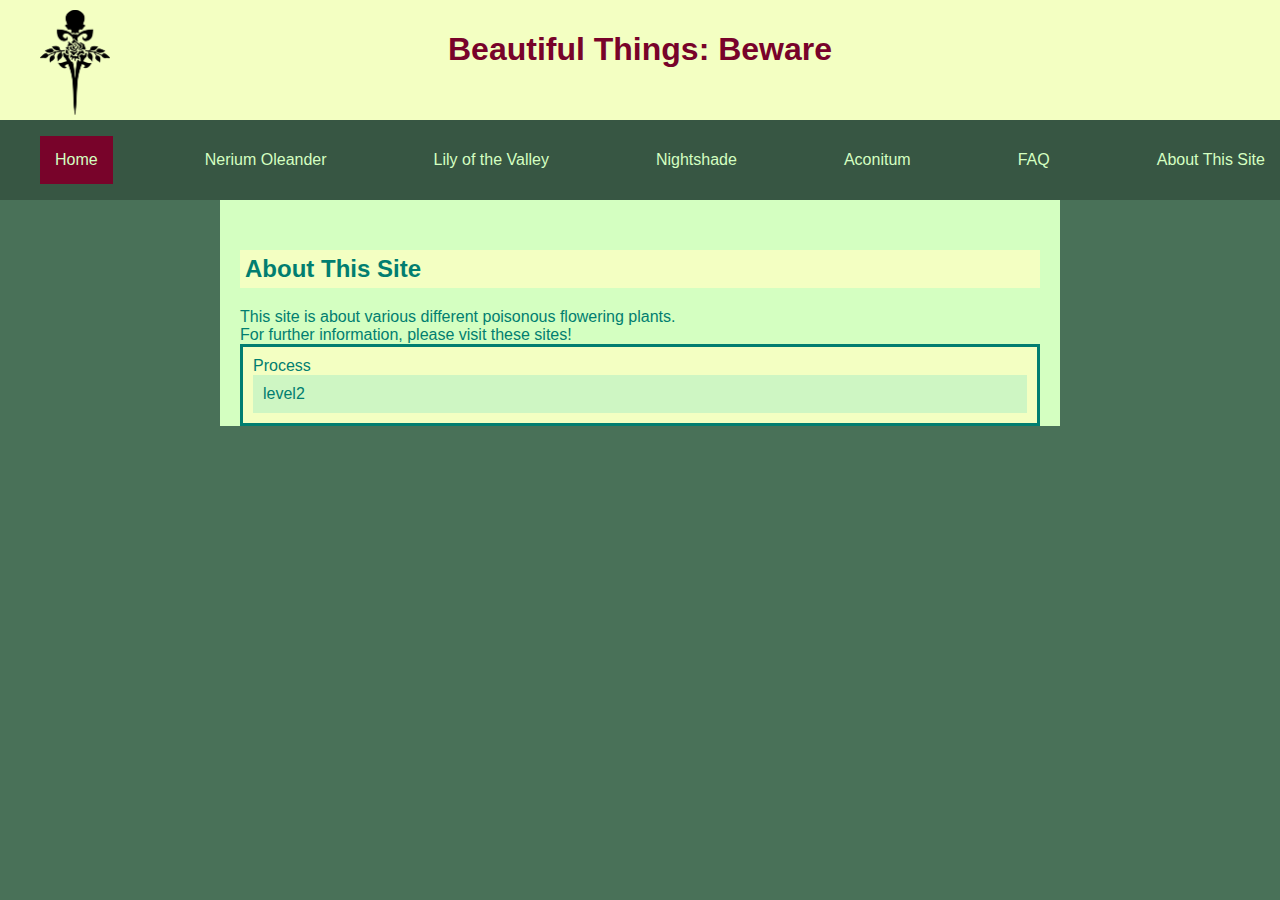
==== about-this-site.html @ cc2e8875 "hi" ====
<!DOCTYPE html>
<html lang="en">
<head>
    <meta charset="UTF-8">
    <meta http-equiv="X-UA-Compatible" content="IE=edge">
    <meta name="viewport" content="width=device-width, initial-scale=1.0">
    <title>Document</title>
    <link rel="stylesheet" href="styling/about-this-site.css">
    <link rel="icon" type="image/x-icon" href="images/logo.png">
    
    <!-- link to my favicon image :D -->
    <link rel="icon" type="image/png" sizes="16x16" href="images/favicon/favicon-16x16.png">
</head>
<body>
    <header>
        <img class="logo" src="images/logo.png" alt="">
        <h1>Beautiful Things: Beware</h1>
    </header>
    <nav>
        <ul>
            <li class="Homebutton"><a href="index.html">Home</a></li>
            <li><a href="nerium-oleander.html">Nerium Oleander</a></li>
            <li><a href="lily-of-the-valley.html">Lily of the Valley</a></li>
            <li><a href="nightshade.html">Nightshade</a></li>
            <li><a href="aconitum.html">Aconitum</a></li>
            <li><a href="faq.html">FAQ</a></li>
            <li><a href="about-this-site.html">About This Site</a></li>
        </ul>
    </nav>
    <main>
        <h2>About This Site</h2>
        <div class="description">This site is about various different poisonous flowering plants.</div>
        <div>For further information, please visit these sites!</div>
      
       <div class="layer1">Process
          <div class="layer2">level2
          </div>
       </div>
   
    </main>
</body>
</html>
---- styling/about-this-site.css ----
body{
    background-color: rgb(73, 113, 88);
    font-family: 'Gill Sans', 'Gill Sans MT', Calibri, 'Trebuchet MS', sans-serif;
    margin:0%;
    
}

body main h2{
    color: rgb(1, 126, 112);
    background-color: rgb(243, 255, 194);
    padding: 5px;
}

body main div{
    color: rgb(1, 126, 112);
}

/* styling header */
header {
    top : 0;
    height: 120px;
    position: fixed;
    background-color: rgb(243, 255, 194);
    width: 100%;
    opacity: 100%;
}

header h1 {
    position: fixed;
    top: 10px;
    left: 50%;
    transform: translate(-50%);
    color: rgb(120, 3, 42);
}

.logo {
    position: fixed;
    top: 10px;
    left: 40px;
    width: 70px;
}



/* Styling Navigation Bar */
nav {
    position: fixed;
    top : 120px;
    width: 100%;
    background-color: rgb(55, 86, 67);
}

nav ul {
    list-style: none;
    display: flex;
    justify-content: space-between;
}

nav li {
    padding: 15px;
}

nav a {
    color:rgb(212, 255, 193);
    text-decoration: none;
}

.Homebutton {
    background-color: rgb(120, 3, 42);
}

/* styling main */
main{
    padding-top: 230px;
    padding-left: 20px;
    padding-right: 20px;
    width: 800px;
    color: rgba(9, 141, 161, 0);
    background-color: rgb(212, 255, 193);
    margin: 0 auto;
}
.layer1{
    background-color: rgb(243, 255, 194);
    padding: 10px;
    border-style: solid;
    border-width: 3px;
    border-color: rgb(1, 126, 112);
}

.layer2{
    background-color: rgb(206, 246, 195);
    padding: 10px;
}
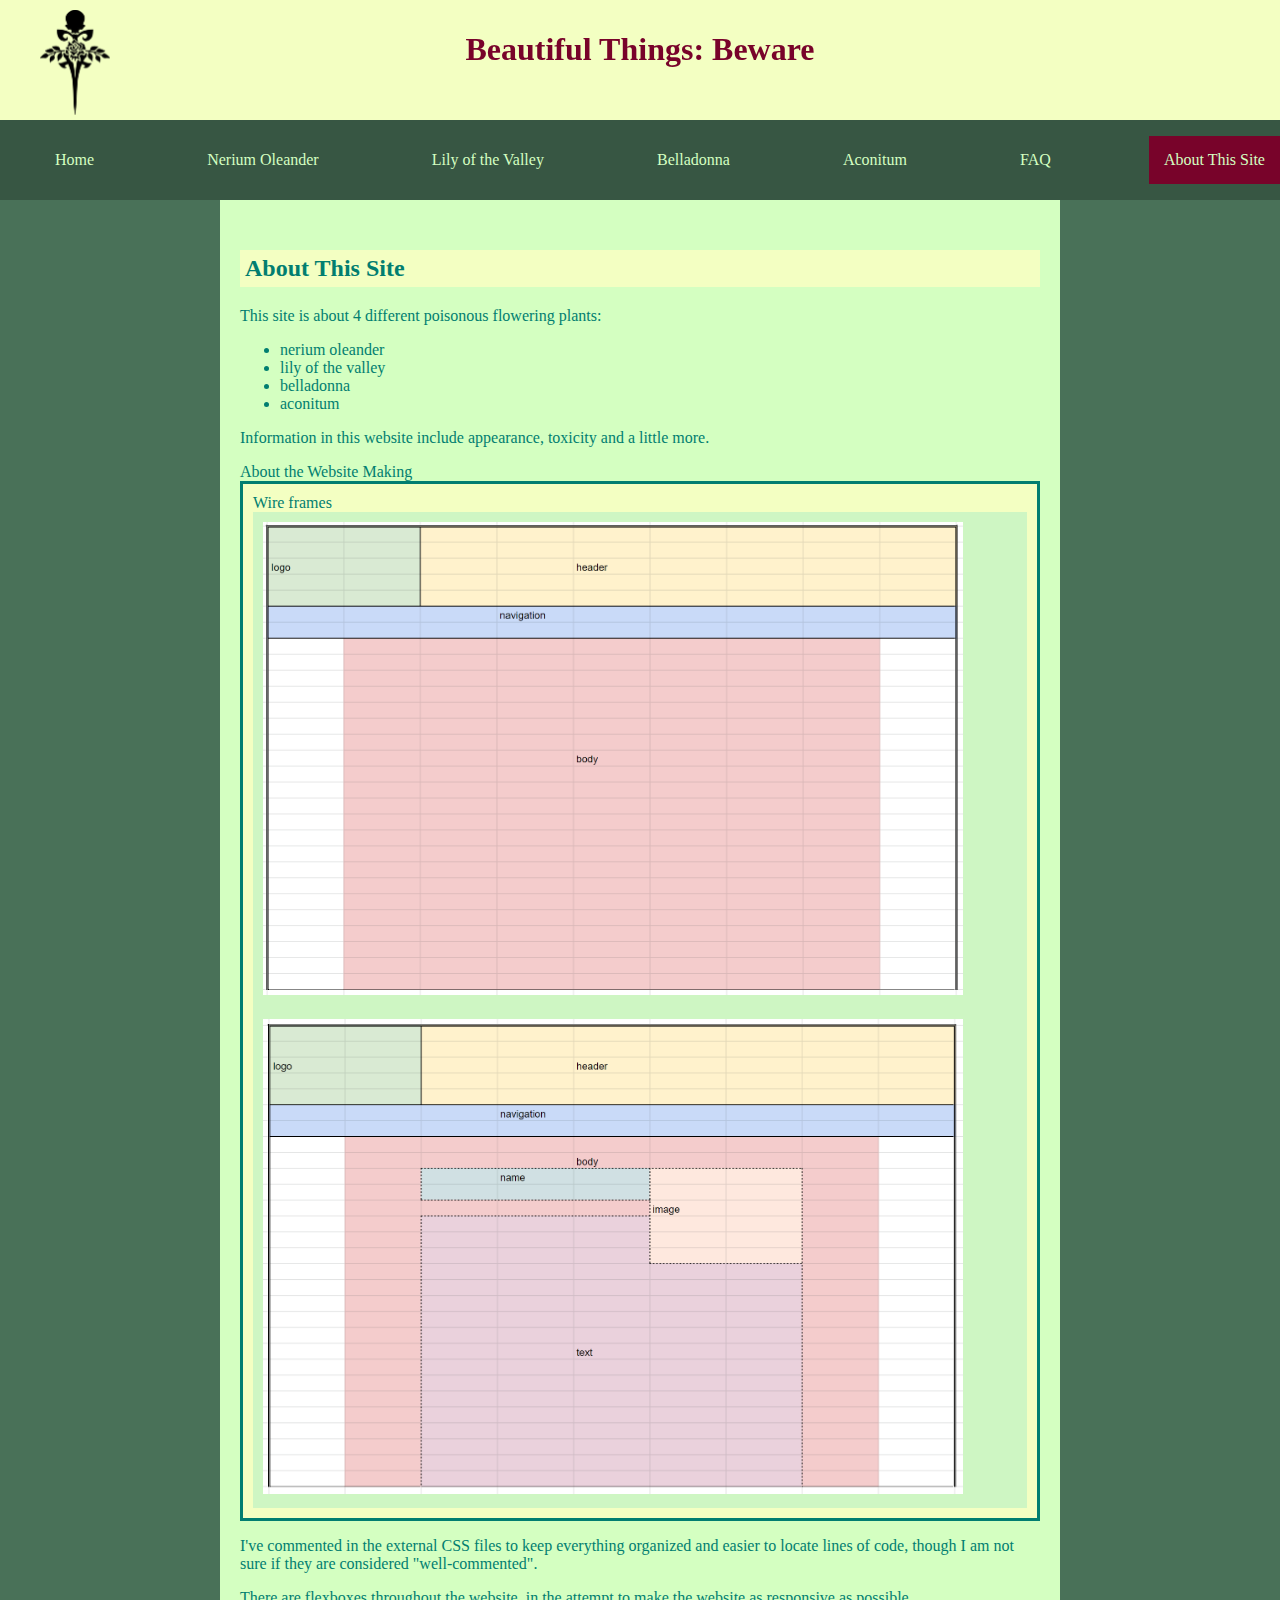
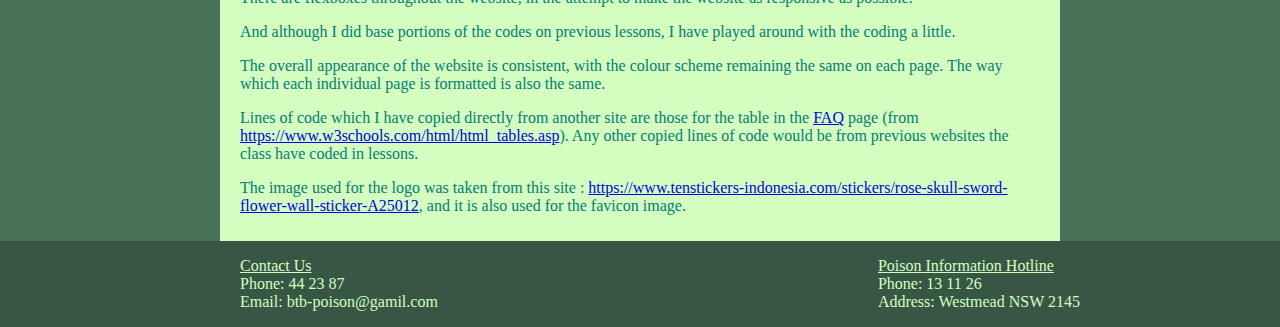
==== commit b73d6199: "sup" ====
--- a/about-this-site.html
+++ b/about-this-site.html
@@ -1,5 +1,6 @@
 <!DOCTYPE html>
 <html lang="en">
+
 <head>
     <meta charset="UTF-8">
     <meta http-equiv="X-UA-Compatible" content="IE=edge">
@@ -7,10 +8,11 @@
     <title>Document</title>
     <link rel="stylesheet" href="styling/about-this-site.css">
     <link rel="icon" type="image/x-icon" href="images/logo.png">
-    
+
     <!-- link to my favicon image :D -->
     <link rel="icon" type="image/png" sizes="16x16" href="images/favicon/favicon-16x16.png">
 </head>
+
 <body>
     <header>
         <img class="logo" src="images/logo.png" alt="">
@@ -18,25 +20,67 @@
     </header>
     <nav>
         <ul>
-            <li class="Homebutton"><a href="index.html">Home</a></li>
+            <li><a href="index.html">Home</a></li>
             <li><a href="nerium-oleander.html">Nerium Oleander</a></li>
             <li><a href="lily-of-the-valley.html">Lily of the Valley</a></li>
-            <li><a href="nightshade.html">Nightshade</a></li>
+            <li><a href="belladonna.html">Belladonna</a></li>
             <li><a href="aconitum.html">Aconitum</a></li>
             <li><a href="faq.html">FAQ</a></li>
-            <li><a href="about-this-site.html">About This Site</a></li>
+            <li class="currentopen"><a href="about-this-site.html">About This Site</a></li>
         </ul>
     </nav>
     <main>
         <h2>About This Site</h2>
-        <div class="description">This site is about various different poisonous flowering plants.</div>
-        <div>For further information, please visit these sites!</div>
-      
-       <div class="layer1">Process
-          <div class="layer2">level2
-          </div>
-       </div>
-   
+        <div class="description">This site is about 4 different poisonous flowering plants:</div>
+        <ul class="contentflowers">
+            <li>nerium oleander</li>
+            <li>lily of the valley</li>
+            <li>belladonna</li>
+            <li>aconitum</li>
+        </ul>
+        <p>Information in this website include appearance, toxicity and a little more.</p>
+        <div>About the Website Making</div>
+
+        <div class="wireframe">Wire frames
+            <div class="images"> <img class="homepg" src="images/home page wireframe.PNG" alt="">
+            </div>
+            <div class="images"> <img class="homepg" src="images/others.PNG" alt="">
+            </div>
+        </div>
+
+        <p>I've commented in the external CSS files to keep everything organized and easier to locate lines of code,
+            though I am not sure if they are considered "well-commented".</p>
+        <p>There are flexboxes throughout the website, in the attempt to make the website as responsive as possible.</p>
+        <p>And although I did base portions of the codes on previous lessons, I have played around with the coding a
+            little.</p>
+        <p>The overall appearance of the website is consistent, with the colour scheme remaining the same on each page.
+            The way which each individual page is formatted is also the same.</p>
+        <p>Lines of code which I have copied directly from another site are those for the table in the <a
+                href="faq.html">FAQ</a> page (from <a
+                href="https://www.w3schools.com/html/html_tables.asp">https://www.w3schools.com/html/html_tables.asp</a>).
+            Any other copied lines of code would be from previous websites the class have coded in lessons.</p>
+        <p>The image used for the logo was taken from this site : <a
+                href="https://www.tenstickers-indonesia.com/stickers/rose-skull-sword-flower-wall-sticker-A25012">https://www.tenstickers-indonesia.com/stickers/rose-skull-sword-flower-wall-sticker-A25012</a>,
+            and it is also used for the favicon image.</p>
+
     </main>
+    <footer>
+        <div class="listContainer">
+            <ul class="uls">
+                <div class="ulHeadings">Contact Us</div>
+                <li class="ula">Phone: 44 23 87</li>
+                <li><a class="ula" href="">Email: btb-poison@gamil.com</a></li>
+            </ul class="uls">
+
+            <ul class="uls">
+                <div class="ulHeadings">Poison Information Hotline</div>
+                <li class="ula">Phone: 13 11 26</li>
+                <li><a class="ula"
+                        href="https://www.google.com/maps/place/Westmead+Hospital/@-33.8022114,150.9872182,17z/data=!3m1!4b1!4m5!3m4!1s0x6b12a2effecfd6db:0xe3e2865868646a90!8m2!3d-33.8022159!4d150.9894069">Address:
+                        Westmead NSW 2145</a></li>
+            </ul class="uls">
+        </div>
+    </footer>
 </body>
+
 </html>--- a/styling/about-this-site.css
+++ b/styling/about-this-site.css
@@ -1,6 +1,6 @@
 body{
     background-color: rgb(73, 113, 88);
-    font-family: 'Gill Sans', 'Gill Sans MT', Calibri, 'Trebuchet MS', sans-serif;
+    font-family:Cambria, Cochin, Georgia, Times, 'Times New Roman', serif;
     margin:0%;
     
 }
@@ -65,7 +65,7 @@
     text-decoration: none;
 }
 
-.Homebutton {
+.currentopen {
     background-color: rgb(120, 3, 42);
 }
 
@@ -74,12 +74,18 @@
     padding-top: 230px;
     padding-left: 20px;
     padding-right: 20px;
+    padding-bottom: 10px;
     width: 800px;
     color: rgba(9, 141, 161, 0);
     background-color: rgb(212, 255, 193);
     margin: 0 auto;
 }
-.layer1{
+
+.contentflowers{
+    color: rgb(1, 126, 112);
+}
+
+.wireframe{
     background-color: rgb(243, 255, 194);
     padding: 10px;
     border-style: solid;
@@ -87,7 +93,42 @@
     border-color: rgb(1, 126, 112);
 }
 
-.layer2{
+.images{
     background-color: rgb(206, 246, 195);
     padding: 10px;
 }
+
+.homepg {
+    width: 700px;
+}
+
+main p {
+    color: rgb(1, 126, 112);
+}
+
+
+/* styling the footer */
+footer{
+    margin: 0%;
+}
+.uls{
+    list-style: none;
+    text-decoration: none;
+}
+
+.ula{
+    text-decoration: none;
+    color: rgb(212, 255, 193);
+}
+
+.ulHeadings{
+    color: rgb(212, 255, 193);
+    text-decoration: underline;
+}
+
+.listContainer{
+    display: flex;
+    justify-content: space-around;
+    background-color: rgb(55, 86, 67);
+    border-top: 5px;
+}